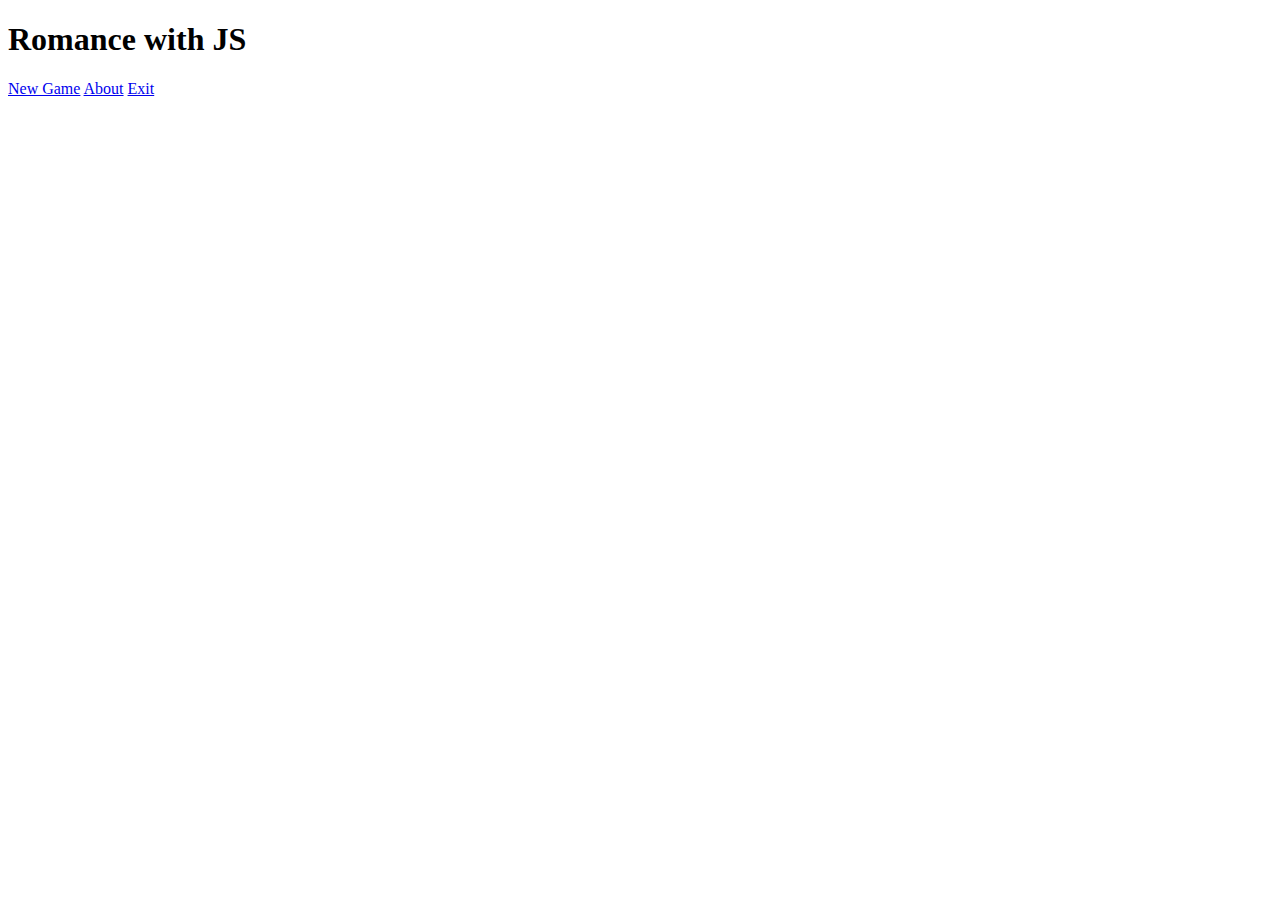
==== index.html @ 4119d8fd "Build scrtucture in html" ====
<!DOCTYPE html>
<html lang="en">

<head>
    <meta charset="UTF-8">
    <meta http-equiv="X-UA-Compatible" content="IE=edge">
    <meta name="viewport" content="width=device-width, initial-scale=1.0">
    <title>Romance with JS</title>
    <link rel="stylesheet" href="style.css">
</head>

<body>
    <div class="menu-container">
        <h1>Romance with JS</h1>
        <a href="newGame" class="menu-newGame">New Game</a>
        <a href="aboutProject" class="menu-about">About</a>
        <a href="#" class="menu-exit">Exit</a>
    </div>
    <div class="container">
        <div id="cloud-intro"></div>
    </div>
</body>

</html>
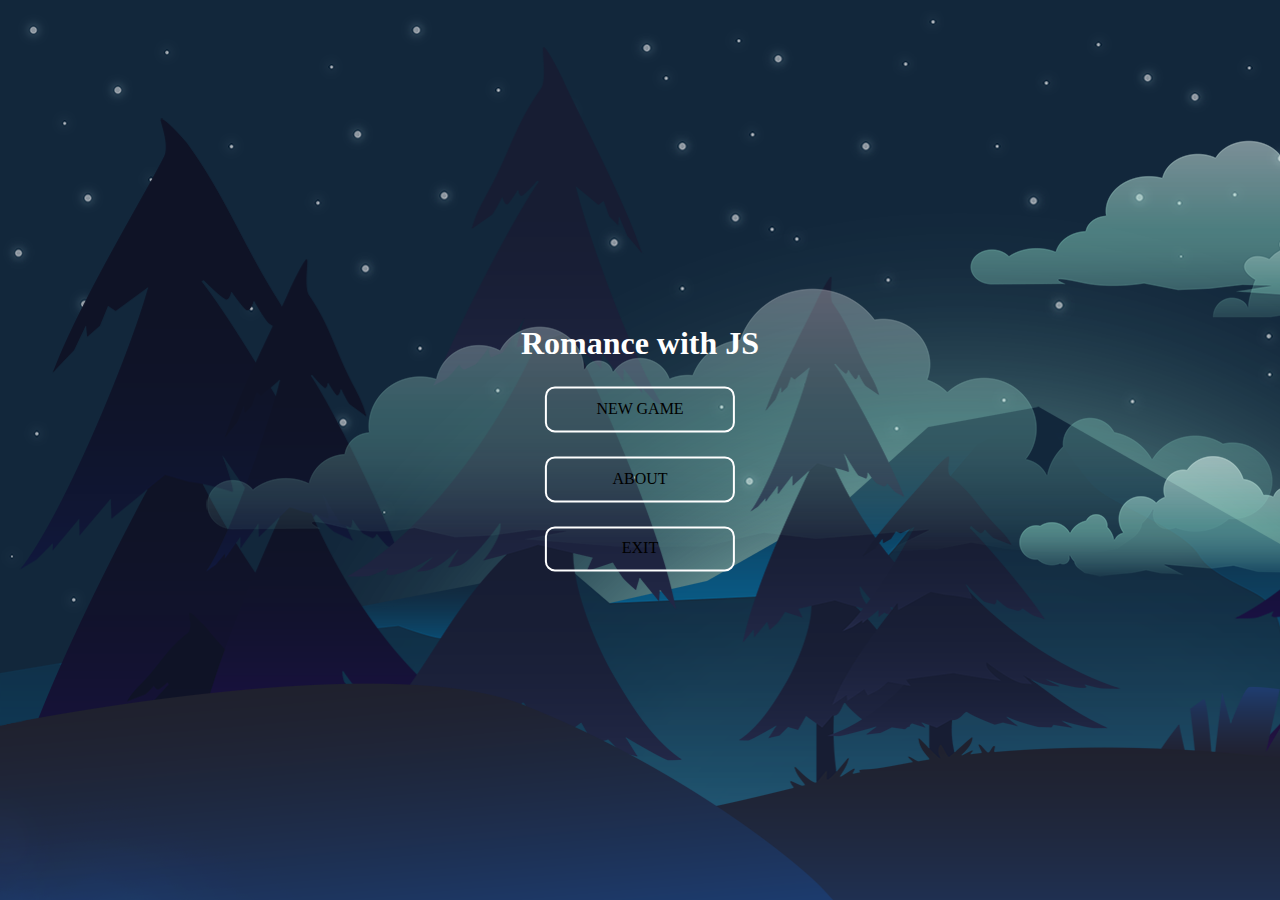
==== commit 9ef0c744: "Added html for friend and background for main menu" ====
--- a/index.html
+++ b/index.html
@@ -17,7 +17,7 @@
         <a href="#" class="menu-exit">Exit</a>
     </div>
     <div class="container">
-        <div id="cloud-intro"></div>
+        <div class="cloud-intro"></div>
     </div>
 </body>
 
--- a/style.css
+++ b/style.css
@@ -0,0 +1,65 @@
+  html,
+  body,
+  .container {
+      width: 100%;
+      height: 100%;
+      min-width: 500px;
+      min-height: 500px;
+      margin: 0;
+      padding: 0;
+      overflow: hidden;
+      color: white;
+  }
+
+  .cloud-intro {
+      position: relative;
+      height: 100%;
+      background: url("resources/images/menuBackground/layers/clouds_1.png"),
+          url("resources/images/menuBackground/layers/clouds_2.png"),
+          url("resources/images/menuBackground/layers/ground_1.png"),
+          url("resources/images/menuBackground/layers/ground_2.png"),
+          url("resources/images/menuBackground/layers/ground_3.png"),
+          url("resources/images/menuBackground/layers/plant.png"),
+          url("resources/images/menuBackground/layers/rocks.png"),
+          url("resources/images/menuBackground/layers/sky.png");
+
+      animation: wind 50s linear infinite;
+      animation-fill-mode: forwards;
+  }
+
+  .menu-container {
+      z-index: 1;
+      position: absolute;
+      top: 50%;
+      left: 50%;
+      transform: translate(-50%, -50%);
+  }
+
+  a {
+      display: block;
+      text-align: center;
+      text-decoration: none;
+      text-transform: uppercase;
+      padding: 5%;
+      margin: 10%;
+      color: black;
+      border: 2px solid white;
+      border-radius: 10px;
+  }
+
+  a:hover {
+      color: darkblue;
+      background-color: rgba(255, 255, 255, 0.5);
+  }
+
+  @keyframes wind {
+
+      0% {
+          background-position: -10% 0, -10% 0, 0 0, 0 0, 0 0, 0 0, 0 0, 0 0;
+      }
+
+      100% {
+          background-position: 500% 0, 550% 0, 0 0, 0 0, 0 0, 0 0, 0 0, 120% 0;
+      }
+
+  }